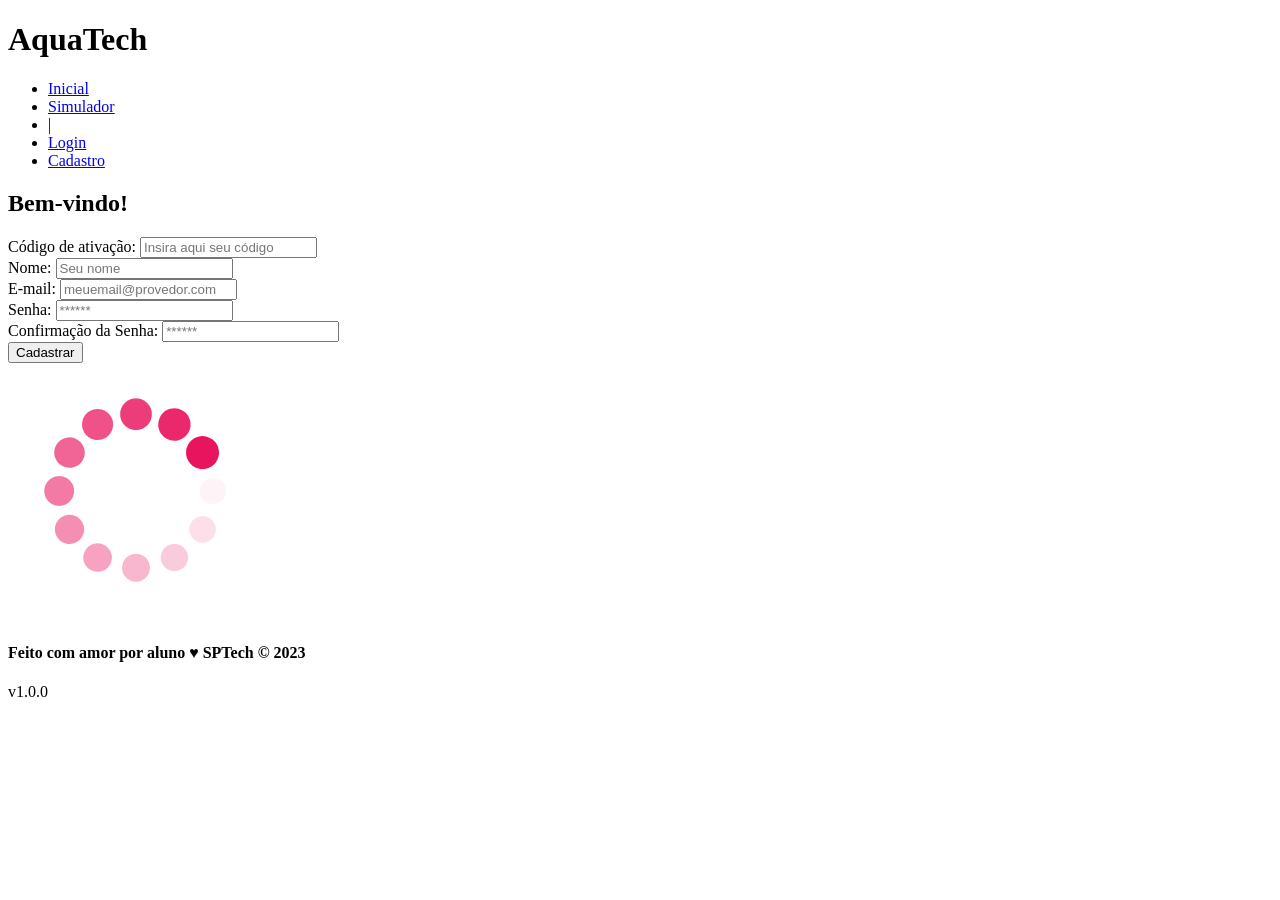
==== public/cadastro.html @ ed00986f "feat: arquivos web data viz" ====
<!DOCTYPE html>
<html lang="pt-br">

<head>
  <meta charset="UTF-8" />
  <meta http-equiv="X-UA-Compatible" content="IE=edge" />
  <meta name="viewport" content="width=device-width, initial-scale=1.0" />

  <title>AquaTech | Cadastro</title>

  <script src="./js/sessao.js"></script>

  <link rel="stylesheet" href="./css/estilo.css" />
  <link rel="icon" href="./assets/icon/favicon2.ico" />
  <link rel="preconnect" href="https://fonts.gstatic.com" />
</head>

<body onload="listar()">
  <!--header inicio-->
  <div class="header">
    <div class="container">
      <h1 class="titulo">AquaTech</h1>
      <ul class="navbar">
        <li>
          <a href="index.html">Inicial</a>
        </li>
        <li>
          <a href="simulador.html">Simulador</a>
        </li>
        <li>|</li>
        <li>
          <a href="login.html">Login</a>
        </li>
        <li class="agora">
          <a href="#">Cadastro</a>
        </li>
      </ul>
    </div>
  </div>
  <!--header fim-->

  <div class="login">
    <div class="alerta_erro">
      <div class="card_erro" id="cardErro">
        <span id="mensagem_erro"></span>
      </div>
    </div>
    <div class="container">
      <div class="card card-cadastro">
        <h2>Bem-vindo!</h2>
        <div class="formulario">
          <!--
                         Para inserir mais um campo, copie uma das inputs abaixo.
                         Assim que inserir vá para o script abaixo.
                     -->
          <div class="campo">
            <span>Código de ativação:</span>
            <input id="codigo_input" type="text" placeholder="Insira aqui seu código" />
          </div>
          <div class="campo">
            <span>Nome:</span>
            <input id="nome_input" type="text" placeholder="Seu nome" />
          </div>
          <div class="campo">
            <span>E-mail:</span>
            <input id="email_input" type="text" placeholder="meuemail@provedor.com" />
          </div>
          <div class="campo">
            <span>Senha:</span>
            <input id="senha_input" type="password" placeholder="******" />
          </div>
          <div class="campo">
            <span>Confirmação da Senha:</span>
            <input id="confirmacao_senha_input" type="password" placeholder="******" />
          </div>
          <button class="botao" onclick="cadastrar()">Cadastrar</button>
        </div>
        <div id="div_aguardar" class="loading-div">
          <img src="./assets/circle-loading.gif" id="loading-gif" />
        </div>

        <div id="div_erros_login"></div>
      </div>
    </div>
  </div>

  <!--footer inicio-->
  <div class="footer">
    <div class="container">
      <h4>Feito com amor por aluno &hearts; SPTech &copy; 2023</h4>
      <span class="version">v1.0.0</span>
    </div>
  </div>
  <!--footer fim-->
</body>

</html>

<script>

  // Array para armazenar empresas cadastradas para validação de código de ativação 
  let listaEmpresasCadastradas = [];

  function cadastrar() {
    // aguardar();

    //Recupere o valor da nova input pelo nome do id
    // Agora vá para o método fetch logo abaixo
    var nomeVar = nome_input.value;
    var emailVar = email_input.value;
    var senhaVar = senha_input.value;
    var confirmacaoSenhaVar = confirmacao_senha_input.value;
    var codigoVar = codigo_input.value;
    var idEmpresaVincular

    // Verificando se há algum campo em branco
    if (
      nomeVar == "" ||
      emailVar == "" ||
      senhaVar == "" ||
      confirmacaoSenhaVar == "" ||
      codigoVar == ""
    ) {
      cardErro.style.display = "block";
      mensagem_erro.innerHTML =
        "(Mensagem de erro para todos os campos em branco)";

      finalizarAguardar();
      return false;
    } else {
      setInterval(sumirMensagem, 5000);
    }

    // Verificando se o código de ativação é de alguma empresa cadastrada
    for (let i = 0; i < listaEmpresasCadastradas.length; i++) {
      if (listaEmpresasCadastradas[i].codigo_ativacao == codigoVar) {
        idEmpresaVincular = listaEmpresasCadastradas[i].id
        console.log("Código de ativação válido.");
        break;
      } else {
        cardErro.style.display = "block";
        mensagem_erro.innerHTML = "(Mensagem de erro para código inválido)";
        finalizarAguardar();
      }
    }

    // Enviando o valor da nova input
    fetch("/usuarios/cadastrar", {
      method: "POST",
      headers: {
        "Content-Type": "application/json",
      },
      body: JSON.stringify({
        // crie um atributo que recebe o valor recuperado aqui
        // Agora vá para o arquivo routes/usuario.js
        nomeServer: nomeVar,
        emailServer: emailVar,
        senhaServer: senhaVar,
        idEmpresaVincularServer: idEmpresaVincular
      }),
    })
      .then(function (resposta) {
        console.log("resposta: ", resposta);

        if (resposta.ok) {
          cardErro.style.display = "block";

          mensagem_erro.innerHTML =
            "Cadastro realizado com sucesso! Redirecionando para tela de Login...";

          setTimeout(() => {
            window.location = "login.html";
          }, "2000");

          limparFormulario();
          finalizarAguardar();
        } else {
          throw "Houve um erro ao tentar realizar o cadastro!";
        }
      })
      .catch(function (resposta) {
        console.log(`#ERRO: ${resposta}`);
        finalizarAguardar();
      });

    return false;
  }

  // Listando empresas cadastradas 
  function listar() {
    fetch("/empresas/listar", {
      method: "GET",
    })
      .then(function (resposta) {
        resposta.json().then((empresas) => {
          empresas.forEach((empresa) => {
            listaEmpresasCadastradas.push(empresa);

            console.log("listaEmpresasCadastradas")
            console.log(listaEmpresasCadastradas[0].codigo_ativacao)
          });
        });
      })
      .catch(function (resposta) {
        console.log(`#ERRO: ${resposta}`);
      });
  }

  function sumirMensagem() {
    cardErro.style.display = "none";
  }
</script>
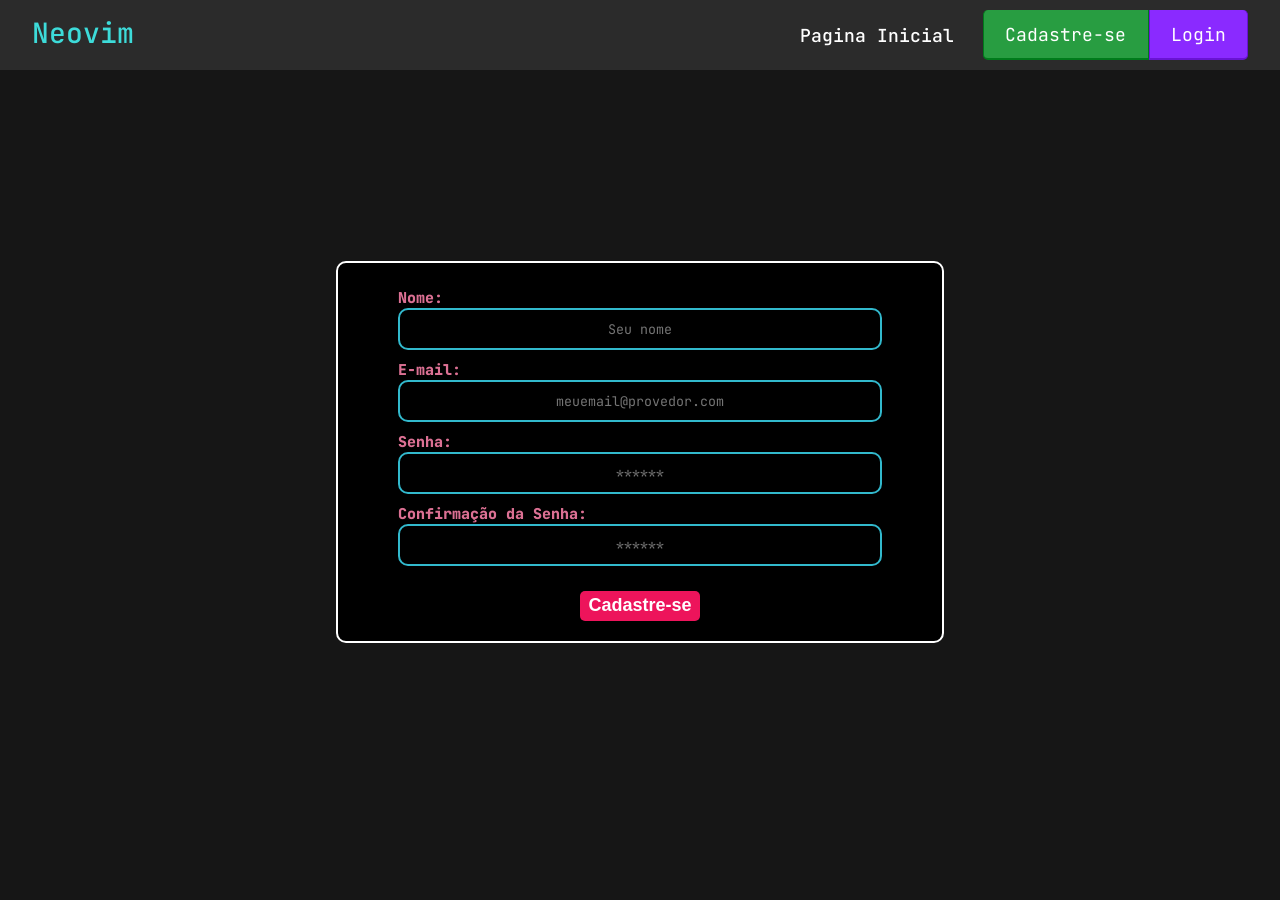
==== commit 6fb476be: "feat: adicionado a funcionalidade de cadastro" ====
--- a/public/cadastro.html
+++ b/public/cadastro.html
@@ -1,212 +1,135 @@
 <!DOCTYPE html>
 <html lang="pt-br">
 
-<head>
-  <meta charset="UTF-8" />
-  <meta http-equiv="X-UA-Compatible" content="IE=edge" />
-  <meta name="viewport" content="width=device-width, initial-scale=1.0" />
+	<head>
+		<meta charset="UTF-8" />
+		<meta http-equiv="X-UA-Compatible" content="IE=edge" />
+		<meta name="viewport" content="width=device-width, initial-scale=1.0" />
 
-  <title>AquaTech | Cadastro</title>
+		<title>AquaTech | Cadastro</title>
 
-  <script src="./js/sessao.js"></script>
+		<script src="./js/sessao.js"></script>
 
-  <link rel="stylesheet" href="./css/estilo.css" />
-  <link rel="icon" href="./assets/icon/favicon2.ico" />
-  <link rel="preconnect" href="https://fonts.gstatic.com" />
-</head>
+		<link rel="stylesheet" href="./css/estilo.css" />
+		<link rel="icon" href="./assets/icon/favicon2.ico" />
+		<link rel="preconnect" href="https://fonts.gstatic.com" />
+	</head>
 
-<body onload="listar()">
-  <!--header inicio-->
-  <div class="header">
-    <div class="container">
-      <h1 class="titulo">AquaTech</h1>
-      <ul class="navbar">
-        <li>
-          <a href="index.html">Inicial</a>
-        </li>
-        <li>
-          <a href="simulador.html">Simulador</a>
-        </li>
-        <li>|</li>
-        <li>
-          <a href="login.html">Login</a>
-        </li>
-        <li class="agora">
-          <a href="#">Cadastro</a>
-        </li>
-      </ul>
-    </div>
-  </div>
-  <!--header fim-->
+	<body onload="listar()">
+		<!--header inicio-->
+		<div class="header">
+			<div class="container">
+				<div class="navTitulo">
+					<h1 class="titulo">Neovim</h1>
+				</div>
+				<div class="navContent">
+					<div class="navRight">
+						<a class="navLink" href="#">Pagina Inicial</a>
+					</div>				
+				</div>
+				<div class="navButtons">
+					<a href="cadastro.html"><button class="btnCadastro">Cadastre-se</button></a>
+					<a href="login.html"><button class="btnLogin">Login</button></a>
+				</div>
+			</div>
+		</div>
+		<!--header fim-->
 
-  <div class="login">
-    <div class="alerta_erro">
-      <div class="card_erro" id="cardErro">
-        <span id="mensagem_erro"></span>
-      </div>
-    </div>
-    <div class="container">
-      <div class="card card-cadastro">
-        <h2>Bem-vindo!</h2>
-        <div class="formulario">
-          <!--
-                         Para inserir mais um campo, copie uma das inputs abaixo.
-                         Assim que inserir vá para o script abaixo.
-                     -->
-          <div class="campo">
-            <span>Código de ativação:</span>
-            <input id="codigo_input" type="text" placeholder="Insira aqui seu código" />
-          </div>
-          <div class="campo">
-            <span>Nome:</span>
-            <input id="nome_input" type="text" placeholder="Seu nome" />
-          </div>
-          <div class="campo">
-            <span>E-mail:</span>
-            <input id="email_input" type="text" placeholder="meuemail@provedor.com" />
-          </div>
-          <div class="campo">
-            <span>Senha:</span>
-            <input id="senha_input" type="password" placeholder="******" />
-          </div>
-          <div class="campo">
-            <span>Confirmação da Senha:</span>
-            <input id="confirmacao_senha_input" type="password" placeholder="******" />
-          </div>
-          <button class="botao" onclick="cadastrar()">Cadastrar</button>
-        </div>
-        <div id="div_aguardar" class="loading-div">
-          <img src="./assets/circle-loading.gif" id="loading-gif" />
-        </div>
+		<div class="login">
+			<div class="alerta_erro">
+				<div class="card_erro" id="cardErro">
+					<span id="mensagem_erro"></span>
+				</div>
+			</div>
+			<div class="container">
+				<div class="card card-cadastro">
+					<div class="formulario">
+						<div class="campo">
+							<span>Nome:</span>
+							<input id="nome_input" type="text" placeholder="Seu nome" />
+						</div>
+						<div class="campo">
+							<span>E-mail:</span>
+							<input id="email_input" type="text" placeholder="meuemail@provedor.com" />
+						</div>
+						<div class="campo">
+							<span>Senha:</span>
+							<input id="senha_input" type="password" placeholder="******" />
+						</div>
+						<div class="campo">
+							<span>Confirmação da Senha:</span>
+							<input id="confirmacao_senha_input" type="password" placeholder="******" />
+						</div>
+						<button class="botao" onclick="cadastrar()">Cadastre-se</button>
+					</div>
+					<div id="div_aguardar" class="loading-div">
+						<img src="./assets/circle-loading.gif" id="loading-gif" />
+					</div>
 
-        <div id="div_erros_login"></div>
-      </div>
-    </div>
-  </div>
+					<div id="div_erros_login"></div>
+				</div>
+			</div>
+		</div>
 
-  <!--footer inicio-->
-  <div class="footer">
-    <div class="container">
-      <h4>Feito com amor por aluno &hearts; SPTech &copy; 2023</h4>
-      <span class="version">v1.0.0</span>
-    </div>
-  </div>
-  <!--footer fim-->
-</body>
+	</body>
+</html>
+<script>
+function cadastrar() {
 
-</html>
+  var nomeVar = nome_input.value;
+  var emailVar = email_input.value;
+  var senhaVar = senha_input.value;
+  var confirmacaoSenhaVar = confirmacao_senha_input.value;
 
-<script>
-
-  // Array para armazenar empresas cadastradas para validação de código de ativação 
-  let listaEmpresasCadastradas = [];
-
-  function cadastrar() {
-    // aguardar();
-
-    //Recupere o valor da nova input pelo nome do id
-    // Agora vá para o método fetch logo abaixo
-    var nomeVar = nome_input.value;
-    var emailVar = email_input.value;
-    var senhaVar = senha_input.value;
-    var confirmacaoSenhaVar = confirmacao_senha_input.value;
-    var codigoVar = codigo_input.value;
-    var idEmpresaVincular
-
-    // Verificando se há algum campo em branco
-    if (
-      nomeVar == "" ||
-      emailVar == "" ||
-      senhaVar == "" ||
-      confirmacaoSenhaVar == "" ||
-      codigoVar == ""
-    ) {
-      cardErro.style.display = "block";
-      mensagem_erro.innerHTML =
-        "(Mensagem de erro para todos os campos em branco)";
-
-      finalizarAguardar();
-      return false;
-    } else {
-      setInterval(sumirMensagem, 5000);
-    }
-
-    // Verificando se o código de ativação é de alguma empresa cadastrada
-    for (let i = 0; i < listaEmpresasCadastradas.length; i++) {
-      if (listaEmpresasCadastradas[i].codigo_ativacao == codigoVar) {
-        idEmpresaVincular = listaEmpresasCadastradas[i].id
-        console.log("Código de ativação válido.");
-        break;
-      } else {
-        cardErro.style.display = "block";
-        mensagem_erro.innerHTML = "(Mensagem de erro para código inválido)";
-        finalizarAguardar();
-      }
-    }
-
-    // Enviando o valor da nova input
-    fetch("/usuarios/cadastrar", {
-      method: "POST",
-      headers: {
-        "Content-Type": "application/json",
-      },
-      body: JSON.stringify({
-        // crie um atributo que recebe o valor recuperado aqui
-        // Agora vá para o arquivo routes/usuario.js
-        nomeServer: nomeVar,
-        emailServer: emailVar,
-        senhaServer: senhaVar,
-        idEmpresaVincularServer: idEmpresaVincular
-      }),
-    })
-      .then(function (resposta) {
-        console.log("resposta: ", resposta);
-
-        if (resposta.ok) {
-          cardErro.style.display = "block";
-
-          mensagem_erro.innerHTML =
-            "Cadastro realizado com sucesso! Redirecionando para tela de Login...";
-
-          setTimeout(() => {
-            window.location = "login.html";
-          }, "2000");
-
-          limparFormulario();
-          finalizarAguardar();
-        } else {
-          throw "Houve um erro ao tentar realizar o cadastro!";
-        }
-      })
-      .catch(function (resposta) {
-        console.log(`#ERRO: ${resposta}`);
-        finalizarAguardar();
-      });
-
+  if (
+    nomeVar == "" ||
+    emailVar == "" ||
+    senhaVar == "" ||
+    confirmacaoSenhaVar == ""
+  ) {
+    cardErro.style.display = "block";
+    mensagem_erro.innerHTML = "Preencha todos os campos!";
     return false;
   }
 
-  // Listando empresas cadastradas 
-  function listar() {
-    fetch("/empresas/listar", {
-      method: "GET",
-    })
-      .then(function (resposta) {
-        resposta.json().then((empresas) => {
-          empresas.forEach((empresa) => {
-            listaEmpresasCadastradas.push(empresa);
-
-            console.log("listaEmpresasCadastradas")
-            console.log(listaEmpresasCadastradas[0].codigo_ativacao)
-          });
-        });
-      })
-      .catch(function (resposta) {
-        console.log(`#ERRO: ${resposta}`);
-      });
+  if (senhaVar !== confirmacaoSenhaVar) {
+    cardErro.style.display = "block";
+    mensagem_erro.innerHTML = "As senhas não coincidem!";
+    return false;
   }
 
-  function sumirMensagem() {
-    cardErro.style.display = "none";
-  }
-</script>+  fetch("/usuarios/cadastrar", {
+    method: "POST",
+    headers: {
+      "Content-Type": "application/json",
+    },
+    body: JSON.stringify({
+      nomeServer: nomeVar,
+      emailServer: emailVar,
+      senhaServer: senhaVar
+    }),
+  })
+    .then(function (resposta) {
+
+      if (resposta.ok) {
+        mensagem_erro.innerHTML =
+          "Cadastro realizado com sucesso! Redirecionando...";
+        cardErro.style.display = "block";
+
+        setTimeout(() => {
+          window.location = "login.html";
+        }, 2000);
+
+      } else {
+        throw "Erro ao cadastrar";
+      }
+    })
+    .catch(function (erro) {
+      console.log(erro);
+      mensagem_erro.innerHTML = "Erro no cadastro!";
+      cardErro.style.display = "block";
+    });
+
+  return false;
+}
+</script>
--- a/public/css/estilo.css
+++ b/public/css/estilo.css
@@ -0,0 +1,917 @@
+@import url('https://fonts.googleapis.com/css2?family=Inter:ital,opsz,wght@0,14..32,100..900;1,14..32,100..900&family=JetBrains+Mono:ital,wght@0,100..800;1,100..800&display=swap');
+
+*{
+	padding: 0;
+	box-sizing: border-box;
+	margin: 0;
+	font-family: 'JetBrains Mono';
+}
+
+h1{
+	color: white;
+}
+
+body {
+  margin: 0;
+  padding: 0;
+  background-color: #161616;
+}
+
+:root {
+  --tamanho-header: 70px;
+  --tamanho-banner: calc(100vh - var(--tamanho-header) - var(--tamanho-footer) - 2px);
+  --tamanho-simulador: calc(100vh - var(--tamanho-header) - var(--tamanho-footer) - 2px);
+  --tamanho-login: calc(100vh - var(--tamanho-header) - var(--tamanho-footer) - 2px);
+  --tamanho-footer: 65px;
+}
+
+.container {
+  display: flex;
+  margin: auto;
+	width: 95%;
+}
+
+.header {
+  height: var(--tamanho-header);
+	font-size: 18px;
+	background-color: #2B2B2B;
+	color: white;
+}
+
+
+
+.header button{
+	font-size: 18px;
+	color: white;
+}
+
+.btnCadastro{
+	width: 166px;
+	height: 50px;
+	background-color: #289D41;
+	border-top-left-radius: 5px;
+	border-bottom-left-radius: 5px;
+	border-left: solid 1px #007B1B;
+	border-bottom: solid 2px #007B1B;
+	border-right: solid 0.5px #007B1B;
+	border-top: none;
+}
+
+.navTitulo{
+	margin-top: -5px;
+}
+
+.navContent{
+	display: flex;
+	align-items: center;
+	width: 65%;
+	justify-content: flex-end;
+	height: 100%;
+}
+.header .container {
+  display: flex;
+  justify-content: space-between;
+  align-items: center;
+  height: 100%;
+}
+
+.nvim-card {
+  display: flex;
+	height: 440px;
+	color: white;
+	width: 100%;
+	/* border: dashed 2px green; */
+	padding: 50px;
+	gap: 10px;
+}
+
+
+.rightSide{
+	/* border: dashed 2px purple; */
+	width: 70%;
+}
+
+.leftSide {
+	/* border: dashed 2px pink; */
+}
+
+.leftSide img{
+	transform: translateY(20%);
+}
+
+.topCard{
+	/* border: dashed 2px yellow; */
+}
+
+.bottomCard{
+	display: flex;
+	align-items: center;
+	justify-content: space-around;
+	width: 100%;
+
+	/* gap: 25px; */
+	text-align: justify;
+	border-bottom-left-radius: 20px;
+	/* border: dashed 2px blue; */
+	background-color: #2B2B2B;
+
+  box-shadow: 0px 10px 10px rgba(0, 0, 0, 0.3);
+}
+
+.nvim-card-text{
+	font-size: 1rem;
+	width: 50%;
+}
+
+.nvim-card-ascii{
+	width: 30%;
+}
+
+.nvim-card-ascii img{
+	width: 200px;
+}
+
+.bottomCard{
+	height: 86%;
+}
+
+.bottomCard pre{
+	font-size: 0.8rem;
+}
+
+
+.wave{
+	margin-top: 200px;
+	background-image: url('../assets/imgs/backWave.png');
+	background-size: cover;
+}
+
+.navRight {
+  display: flex;
+	align-items: center;
+  gap: 20px;
+}
+
+.navLink {
+  color: white;
+  text-decoration: none;
+  font-weight: 500;
+  display: flex;
+  align-items: center; /* centraliza certinho */
+}
+
+.navButtons {
+  display: flex;
+}
+
+.navButtons button{
+	cursor: pointer;
+}
+
+.btnCadastro,
+.btnLogin {
+  height: 40px;
+  display: flex;
+  align-items: center;
+  justify-content: center;
+}
+.btnLogin{
+	width: 99px;
+	height: 50px;
+	background-color: #8A2AFF;
+	border-top-right-radius: 5px;
+	border-bottom-right-radius: 5px;
+	border-bottom: solid 2px #6913D3;
+	border-left: solid 0.5px #6913D3;
+	border-right: solid 1px #6913D3;
+	border-top: none;
+
+}
+.header {
+  height: var(--tamanho-header);
+  font-size: 18px;
+  background-color: #2B2B2B;
+  color: white;
+}
+
+.header .container {
+  display: flex;
+  justify-content: space-between; 
+  align-items: center; 
+  height: 100%;
+}
+
+.titulo {
+  color: #3DDBD9;
+  font-weight: 500;
+  font-size: 28px;
+  margin: 0;
+}
+
+.navbar {
+  width: 300px;
+  display: flex;
+  align-items: center;
+  justify-content: space-between;
+  list-style: none;
+}
+
+.header a {
+  text-decoration: none;
+  color: white;
+}
+
+.header button {
+  font-size: 18px;
+  color: white;
+}
+
+.btnCadastro {
+  width: 166px;
+  height: 50px;
+  background-color: #289D41;
+  border-top-left-radius: 5px;
+  border-bottom-left-radius: 5px;
+  border-left: solid 1px #007B1B;
+  border-bottom: solid 2px #007B1B;
+  border-right: solid 0.5px #007B1B;
+  border-top: none;
+}
+
+/* BOTÃO LOGIN */
+.btnLogin {
+  width: 99px;
+  height: 50px;
+  background-color: #8A2AFF;
+  border-top-right-radius: 5px;
+  border-bottom-right-radius: 5px;
+  border-bottom: solid 2px #6913D3;
+  border-left: solid 0.5px #6913D3;
+  border-right: solid 1px #6913D3;
+  border-top: none;
+}
+.header a {
+  text-decoration: none;
+	color: white;
+}
+
+.agora {
+  font-weight: 800;
+}
+
+.navbar {
+  width: 300px;
+  display: flex;
+  align-items: center;
+  justify-content: space-between;
+  list-style: none;
+  color: #e3b062;
+}
+
+.titulo {
+  color: #3DDBD9;
+  width: fit-content;
+  font-weight: 500;
+	font-size: 28px;
+	align-self: flex-start;
+}
+
+.header h1 {
+  margin: 0;
+}
+
+.banner {
+  height: var(--tamanho-banner);
+  color: white;
+}
+
+.banner .container {
+  justify-content: center;
+  align-items: center;
+  height: 100%;
+}
+
+.banner .container p {
+  width: 50%;
+  margin: 0;
+  padding: 0;
+  font-size: 36px;
+}
+
+.banner .container span {
+  font-weight: 800;
+}
+
+.social {
+  background-color: #e5e5e5;
+  display: flex;
+}
+
+.social .container {
+  justify-content: center;
+}
+
+.box img {
+  width: 170px;
+}
+
+.social .container .boxes {
+  display: flex;
+  justify-content: space-between;
+  width: 100%;
+  padding: 30px 0;
+}
+
+.social p {
+  text-align: center;
+}
+
+.box {
+  display: flex;
+  flex-direction: column;
+  align-items: center;
+}
+
+.footer {
+  background-color: #32b9cd;
+  height: 150px;
+  color: #fff;
+  display: flex;
+  font-size: 15px;
+}
+
+.footer .container {
+  justify-content: center;
+  text-align: center;
+}
+
+.footer .container .version {
+  font-size: 12px;
+}
+
+.login {
+  height: var(--tamanho-login);
+  background-image: url('../assets/imgs/bg-jelly-fish-para-home.png');
+  background-size: cover;
+}
+
+.login .container {
+  justify-content: center;
+  align-items: center;
+  height: 100%;
+}
+
+.card {
+  width: 50%;
+  background-color: black;
+  border-radius: 10px;
+	border: solid 2px white;
+  display: flex;
+  align-items: center;
+  justify-content: space-evenly;
+  color: palevioletred;
+  flex-direction: column;
+  height: fit-content;
+  padding: 20px 0;
+}
+
+.card h2 {
+  margin: 0;
+  font-size: 30px;
+}
+
+.formulario {
+  display: flex;
+  height: 90%;
+  width: 80%;
+  justify-content: space-around;
+  flex-direction: column;
+}
+
+.formulario span {
+  font-size: 15px;
+  font-weight: 800;
+}
+
+.formulario input {
+  border: 2px solid #32b9cd;
+  text-align: center;
+  border-radius: 10px;
+  margin: 0;
+}
+
+.formulario select {
+  border: 2px solid #32b9cd;
+  background-color: white;
+  color: gray;
+  height: 36px;
+  text-align: center;
+  border-radius: 10px;
+  margin: 0;
+}
+
+.campo {
+  display: flex;
+  flex-direction: column;
+  justify-content: start;
+  padding: 5px 0;
+}
+
+.botao {
+  cursor: pointer;
+  font-family: "Barlow", sans-serif;
+  border: 0;
+  border-radius: 5px;
+  font-weight: 600;
+  font-size: 18px;
+  color: #fff;
+  background-color: #ED145B;
+  width: 120px;
+  height: 30px;
+  align-self: center;
+  margin-top: 20px;
+}
+
+.loading-div {
+  width: 50px;
+  display: none;
+}
+
+.loading-div img {
+  height: 50px;
+  width: 50px;
+}
+
+#div_erros_login {
+  display: none
+}
+
+.alerta_erro{
+  display: flex;
+  justify-content: flex-end;
+}
+
+.card_erro {
+  display: none;
+  background-color: black;
+  color: #e3b062;
+  width: 230px;
+  position: fixed;
+  border-radius: 4px;
+  border: #e3b062 3px solid;
+  padding: 10px;
+  margin-right: 10%;
+}
+
+.card_erro #mensagem_erro{
+  font-weight: 500;
+  font-size: 20px;
+}
+
+.formulario .tipo_campo {
+  font-size: 20px;
+  font-weight: 600 !important;
+}
+
+.formulario {
+  display: flex;
+  flex-direction: column;
+}
+
+input {
+  margin-bottom: 10px;
+  border: 2px solid #32b9cd;
+  padding: 10px;
+  text-align: center;
+	background-color: black;
+	color: #e5e5e5;
+}
+
+.btn {
+  font-family: "Barlow", sans-serif;
+  border: 0;
+  border-radius: 5px;
+  font-weight: 600;
+  font-size: 18px;
+  padding: 10px 15px;
+  color: white;
+  background-color: #ED145B;
+  width: 120px;
+  align-self: center;
+  margin-top: 5px;
+}
+
+.loading-div {
+  width: 50px;
+  margin: auto;
+  display: none;
+}
+
+.loading-div img {
+  height: 50px;
+  width: 50px;
+}
+
+.simulador {
+  color: white;
+}
+
+.simulador .container {
+  flex-direction: column;
+  overflow: scroll; 
+  height: var(--tamanho-simulador);
+}
+
+#alerta {
+  position: absolute;
+  right: 0;
+  bottom: 0;
+}
+
+.mensagem-alarme {
+  background-color: white;
+  border-radius: 5px;
+  width: 300px;
+  height: 80px;
+  margin: 10px;
+  padding: 10px 0;
+  display: flex;
+  justify-content: space-evenly;
+  align-items: center;
+}
+
+.mensagem-alarme h3 {
+  font-size: 14px;
+  margin: 0;
+}
+
+.mensagem-alarme .informacao {
+  width: 66%;
+}
+
+.alarme-sino {
+  width: 48px;
+  height: 48px;
+  animation-name: bell;
+  animation-duration: 4s;
+  background-image: url('https://cdn-icons-png.flaticon.com/512/1157/1157000.png');
+  background-size: cover;
+  animation-iteration-count: infinite;
+}
+
+@keyframes bell {
+  0%   {transform: rotate(25deg)}
+  25%  {transform: rotate(-25deg)}
+  50%  {transform: rotate(25deg)}
+  75%  {transform: rotate(-25deg)}
+  100% {transform: rotate(25deg)}
+}
+
+.instalacaoVim{
+	width: 90%;
+	margin: auto;
+	padding-top: 50px;
+}
+
+.instalacaoVim img{
+	margin-bottom: 50px;
+}
+
+.instal-card{
+	background-color: #373737;
+	border-radius: 20px;
+	font-size: 18px;
+	color: white;
+	display: flex;
+	flex-direction: column;
+	justify-content: center;
+	gap: 20px;
+}
+
+.ic1{
+	width: 60%;
+	height: 350px;
+	padding:50px;
+}
+
+.comandosTerminal{
+	width: 100%;
+	border: solid 2px pink;
+	margin-top: 10px;
+}
+
+
+.caixaTerminal{
+	display: flex;
+	padding-left: 20px;
+	background-color: #161616;
+	height: 50px;
+	border-radius: 20px;
+	color: #21FF30;
+	align-items: center;
+}
+
+.sistemaCaixa{
+	display: flex;
+	flex-direction: column;
+	gap: 10px;
+}
+
+.container-nvim-tutor{
+	color: white;
+	width: 90%;
+	display: flex;
+	flex-direction: column;
+}
+
+.nvim-tutor-titulo{
+	height: 100px;
+	display: flex;
+	align-items: center;
+}
+
+.container-nvim-tutor h1{
+	font-size: 20px;
+}
+
+.nvim-tutor img{
+	width: 80%;
+}
+
+.nvim-tutor p{
+	width: 15%;
+	/* text-align: justify; */
+}
+
+.nvim-tutor{
+	display: flex;
+	justify-content: space-between;
+}
+
+.vim-config{
+	width: 100%;
+	display: flex;
+	flex-direction: column;
+	color: white;
+}
+
+.vim-config-titulo{
+	width: 100%;
+	font-size: 50px;
+	display: flex;
+	height: 180px;
+	/* color: white; */
+	background-color: #25BE6A;
+	align-items: center;
+	justify-content: center;
+}
+
+.vim-config-subtitulo{
+	width: 50%;
+	display: flex;
+	height: 150px;
+	align-items: center;
+	font-size: 20px;
+}
+
+.vim-config-margin{
+	width: 90%;
+	margin: auto;
+}
+
+.config-container{
+	display: flex;
+	justify-content: space-between;
+}
+
+.config-text-area{
+	display: flex;
+	flex-direction: column;
+	width: 35%;
+	gap: 20px;
+}
+
+
+.ic2{
+	width: 60%;
+	/* height: 100%; */
+	padding:50px;
+}
+
+.del-tutor-container{
+	display: flex;
+	justify-content: space-between;
+	height: 500px;
+}
+
+.step1{
+	width: 45%;
+	padding:50px;
+}
+
+.step2{
+	width: 53%;
+	padding:50px;
+}
+
+.div-kickstart{
+	display: flex;
+	justify-content: center;
+}
+
+.kickstart-esquerdo{
+	width: 10%;
+	border: none;
+	padding-left: 10px;
+}
+
+
+.kickstart-direito{
+	width: 80%;
+	background-color: white;
+	color: black;
+	padding: 20px;
+	border-radius: 10px;
+	display: flex;
+	flex-direction: column;
+	gap: 10px;
+}
+
+.kickstart-direito span{
+	font-size: 18px;
+}
+
+.container-steps{
+	display: flex;
+	gap: 10px;
+}
+
+.container-steps img{
+	width: 25px;
+	height: 25px;
+}
+
+.inspiracoes{
+	color: white;
+}
+
+.container-inspiracao{
+	display: flex;
+	height: 350px;
+	gap: 50px;
+}
+
+.card-inspiracao{
+	border: solid 2px white;
+	display: flex;
+	align-items: center;
+	flex-direction: column;
+	justify-content: center;
+	width: 40%;
+	border-radius: 20px;
+	font-size: 20px;
+}
+
+.container-btns{
+	width: 90%;
+	height: 80%;
+	display: flex;
+	flex-direction: column;
+	gap: 20px;
+}
+
+a{
+	text-decoration: none;
+	color: black;
+}
+
+.btn-card-inspiracao{
+	justify-content: space-between;
+	height: 100px;
+	width: 100%;
+	margin: auto;
+	padding: 20px;
+	display: flex;
+	align-items: center;
+	background-color: white;
+	border-radius: 20px;
+	border-bottom: solid 3px gray;
+	font-size: 18px;
+	font-weight: bold;
+}
+
+.container-titulo-insp{
+	display: flex;
+	width: 100%;
+	height: 20%;
+	justify-content: center;
+	align-items: center;
+}
+
+.container-login{
+	width: 60%;
+	height: 450px;
+	display: flex;
+	flex-direction: column;
+	margin: auto;
+	margin-top: 80px; /* trocar isso depois */
+}
+
+.container-login-titulo{
+	width: 20%;
+	display: flex;
+	align-items: center;
+	justify-content: center;
+	background-color: white;
+	color: black;
+	height: 30px;
+	border-top-right-radius: 10px;
+}
+
+.container-login-content{
+	width: 100%;
+	display: flex;
+	background-color: black;
+	border: solid 2px white;
+	height: 100%;
+	color: white;
+}
+
+.container-login pre{
+	font-size: 10px;
+}
+
+.login-content-left{
+	width: 65%;
+	height: 100%;
+	display: flex;
+	flex-direction: column;
+	align-items: center;
+	padding: 50px;
+	gap: 20px;
+}
+
+.login-content-right{
+	width: 35%;
+	height: 100%;
+	display: flex;
+	justify-content: center;
+	align-items: center;
+}
+
+.cor-user{
+	color: #21FF30;
+}
+
+.cor-label{
+	color: #FF20C7;
+}
+
+.cor-bash{
+	color: #E9CE00;
+}
+
+.input-login{
+	width: 80%;
+	height: 35px;
+	border: solid 2px white;
+	display: flex;
+}
+
+.area-cifrao{
+	height: 100%;
+	border-right: solid 2px white;
+	width: 10%;
+	display: flex;
+	justify-content: center;
+	align-items: center;
+}
+
+.input-login input{
+	width: 90%;
+	height: 100%;
+	border: none;
+	background-color: black;
+	color: white;
+	text-align: start;
+}
+
+.input-login-area{
+	display: flex;
+	width: 100%;
+	flex-direction: column;
+	gap: 10px;
+}
+
+.button-login{
+	width: 140px;
+	height: 50px;
+	color: black;
+	background-color: white;
+	font-size: 18px;
+	font-weight: bold;
+	border: none;
+	align-self: flex-end;
+	margin: 25px;
+	cursor: pointer;
+}
